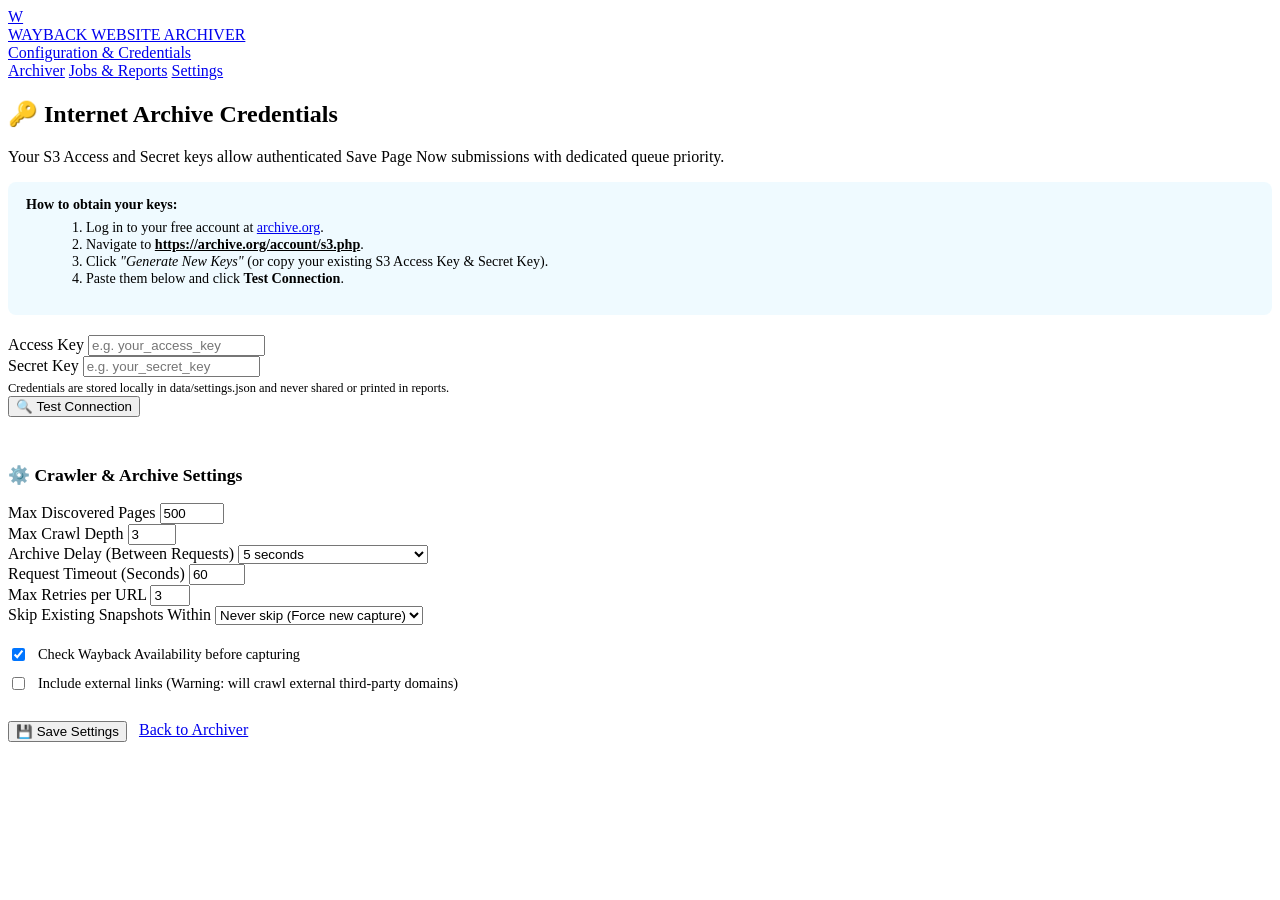
==== wayback-website-archiver/templates/settings.html @ d7ca3ec3 "Initial commit: Wayback Machine bulk website archiver" ====
<!DOCTYPE html>
<html lang="en">
<head>
  <meta charset="UTF-8">
  <meta name="viewport" content="width=device-width, initial-scale=1.0">
  <title>Settings — Wayback Website Archiver</title>
  <link rel="stylesheet" href="/static/style.css">
</head>
<body>
  <header class="navbar">
    <a href="/" class="brand">
      <div class="brand-icon">W</div>
      <div>
        <div class="brand-title">WAYBACK WEBSITE ARCHIVER</div>
        <span class="brand-subtitle">Configuration &amp; Credentials</span>
      </div>
    </a>
    <div class="nav-links">
      <a href="/" class="nav-link">Archiver</a>
      <a href="/results" class="nav-link">Jobs &amp; Reports</a>
      <a href="/settings" class="nav-link active">Settings</a>
    </div>
  </header>

  <main class="container">
    <section class="card">
      <div class="card-header">
        <div>
          <h2 class="card-title">🔑 Internet Archive Credentials</h2>
          <p class="card-desc">Your S3 Access and Secret keys allow authenticated Save Page Now submissions with dedicated queue priority.</p>
        </div>
      </div>

      <div style="background: rgba(56, 189, 248, 0.08); border: 1px solid var(--border-accent); border-radius: 8px; padding: 14px 18px; margin-bottom: 20px; font-size: 0.88rem;">
        <strong>How to obtain your keys:</strong>
        <ol style="margin-left: 20px; margin-top: 6px; color: var(--text-muted);">
          <li>Log in to your free account at <a href="https://archive.org" target="_blank" rel="noopener">archive.org</a>.</li>
          <li>Navigate to <a href="https://archive.org/account/s3.php" target="_blank" rel="noopener" style="color: var(--accent-cyan); font-weight: 600;">https://archive.org/account/s3.php</a>.</li>
          <li>Click <em>"Generate New Keys"</em> (or copy your existing S3 Access Key &amp; Secret Key).</li>
          <li>Paste them below and click <strong>Test Connection</strong>.</li>
        </ol>
      </div>

      <form id="settingsForm" onsubmit="handleSaveSettings(event)">
        <div class="input-group">
          <label class="input-label" for="accessKey">Access Key</label>
          <input type="text" id="accessKey" class="text-input" placeholder="e.g. your_access_key" autocomplete="off" required>
        </div>

        <div class="input-group">
          <label class="input-label" for="secretKey">Secret Key</label>
          <input type="password" id="secretKey" class="text-input" placeholder="e.g. your_secret_key" autocomplete="off" required>
          <div style="font-size: 0.78rem; color: var(--text-muted); margin-top: 4px;">Credentials are stored locally in data/settings.json and never shared or printed in reports.</div>
        </div>

        <div style="display: flex; gap: 12px; margin-bottom: 24px;">
          <button type="button" class="btn btn-secondary" onclick="testConnection()">
            <span>🔍 Test Connection</span>
          </button>
          <span id="testResultMsg" style="display: flex; align-items: center; font-size: 0.88rem; font-weight: 600;"></span>
        </div>

        <hr style="border: 0; border-top: 1px solid var(--border-color); margin: 24px 0;">

        <div class="card-header" style="margin-bottom: 12px;">
          <h3 class="card-title" style="font-size: 1.1rem;">⚙️ Crawler &amp; Archive Settings</h3>
        </div>

        <div class="settings-grid">
          <div>
            <label class="input-label">Max Discovered Pages</label>
            <input type="number" id="maxPages" class="text-input" value="500" min="1" max="5000">
          </div>
          <div>
            <label class="input-label">Max Crawl Depth</label>
            <input type="number" id="maxDepth" class="text-input" value="3" min="1" max="10">
          </div>
          <div>
            <label class="input-label">Archive Delay (Between Requests)</label>
            <select id="archiveDelay" class="text-input">
              <option value="5">5 seconds</option>
              <option value="10">10 seconds (Default / Polite)</option>
              <option value="15">15 seconds</option>
              <option value="30">30 seconds</option>
            </select>
          </div>
          <div>
            <label class="input-label">Request Timeout (Seconds)</label>
            <input type="number" id="requestTimeout" class="text-input" value="60" min="10" max="300">
          </div>
          <div>
            <label class="input-label">Max Retries per URL</label>
            <input type="number" id="retries" class="text-input" value="3" min="1" max="5">
          </div>
          <div>
            <label class="input-label">Skip Existing Snapshots Within</label>
            <select id="skipExistingDays" class="text-input">
              <option value="0">Never skip (Force new capture)</option>
              <option value="1">1 day</option>
              <option value="7">7 days</option>
              <option value="30">30 days (Default)</option>
              <option value="90">90 days</option>
            </select>
          </div>
        </div>

        <div style="margin-top: 20px; display: flex; flex-direction: column; gap: 10px;">
          <label style="display: flex; align-items: center; gap: 10px; font-size: 0.9rem; cursor: pointer;">
            <input type="checkbox" id="checkExistingSnapshots" checked>
            <span>Check Wayback Availability before capturing</span>
          </label>
          <label style="display: flex; align-items: center; gap: 10px; font-size: 0.9rem; cursor: pointer;">
            <input type="checkbox" id="includeExternal">
            <span>Include external links (Warning: will crawl external third-party domains)</span>
          </label>
        </div>

        <div style="margin-top: 28px; display: flex; gap: 12px;">
          <button type="submit" class="btn btn-primary">
            <span>💾 Save Settings</span>
          </button>
          <a href="/" class="btn btn-secondary">Back to Archiver</a>
        </div>
      </form>
    </section>
  </main>

  <script>
    async function loadSettings() {
      try {
        const res = await fetch('/api/settings');
        if (res.ok) {
          const data = await res.json();
          document.getElementById('accessKey').value = data.access_key || '';
          document.getElementById('secretKey').value = data.secret_key || '';
          document.getElementById('maxPages').value = data.max_pages || 500;
          document.getElementById('maxDepth').value = data.max_depth || 3;
          document.getElementById('archiveDelay').value = data.archive_delay || 10;
          document.getElementById('requestTimeout').value = data.request_timeout || 60;
          document.getElementById('retries').value = data.retries || 3;
          document.getElementById('skipExistingDays').value = data.skip_existing_days ?? 30;
          document.getElementById('checkExistingSnapshots').checked = !!data.check_existing_snapshots;
          document.getElementById('includeExternal').checked = !!data.include_external;
        }
      } catch (e) {
        console.error("Error loading settings:", e);
      }
    }

    async function handleSaveSettings(e) {
      e.preventDefault();
      const payload = {
        access_key: document.getElementById('accessKey').value.trim(),
        secret_key: document.getElementById('secretKey').value.trim(),
        max_pages: parseInt(document.getElementById('maxPages').value, 10),
        max_depth: parseInt(document.getElementById('maxDepth').value, 10),
        archive_delay: parseInt(document.getElementById('archiveDelay').value, 10),
        request_timeout: parseInt(document.getElementById('requestTimeout').value, 10),
        retries: parseInt(document.getElementById('retries').value, 10),
        skip_existing_days: parseInt(document.getElementById('skipExistingDays').value, 10),
        check_existing_snapshots: document.getElementById('checkExistingSnapshots').checked,
        include_external: document.getElementById('includeExternal').checked,
      };

      try {
        const res = await fetch('/api/settings', {
          method: 'POST',
          headers: { 'Content-Type': 'application/json' },
          body: JSON.stringify(payload),
        });
        if (res.ok) {
          alert("Settings saved successfully!");
        } else {
          alert("Failed to save settings: " + (await res.text()));
        }
      } catch (err) {
        alert("Error saving settings: " + err.message);
      }
    }

    async function testConnection() {
      const msg = document.getElementById('testResultMsg');
      msg.textContent = "Testing...";
      msg.style.color = "var(--accent-cyan)";

      const access = document.getElementById('accessKey').value.trim();
      const secret = document.getElementById('secretKey').value.trim();

      try {
        const res = await fetch('/api/settings/test', {
          method: 'POST',
          headers: { 'Content-Type': 'application/json' },
          body: JSON.stringify({ access_key: access, secret_key: secret }),
        });
        const data = await res.json();
        if (data.success) {
          msg.textContent = "✓ " + data.message;
          msg.style.color = "var(--success)";
        } else {
          msg.textContent = "✗ " + data.message;
          msg.style.color = "var(--danger)";
        }
      } catch (err) {
        msg.textContent = "✗ Network error: " + err.message;
        msg.style.color = "var(--danger)";
      }
    }

    window.addEventListener('DOMContentLoaded', loadSettings);
  </script>
</body>
</html>
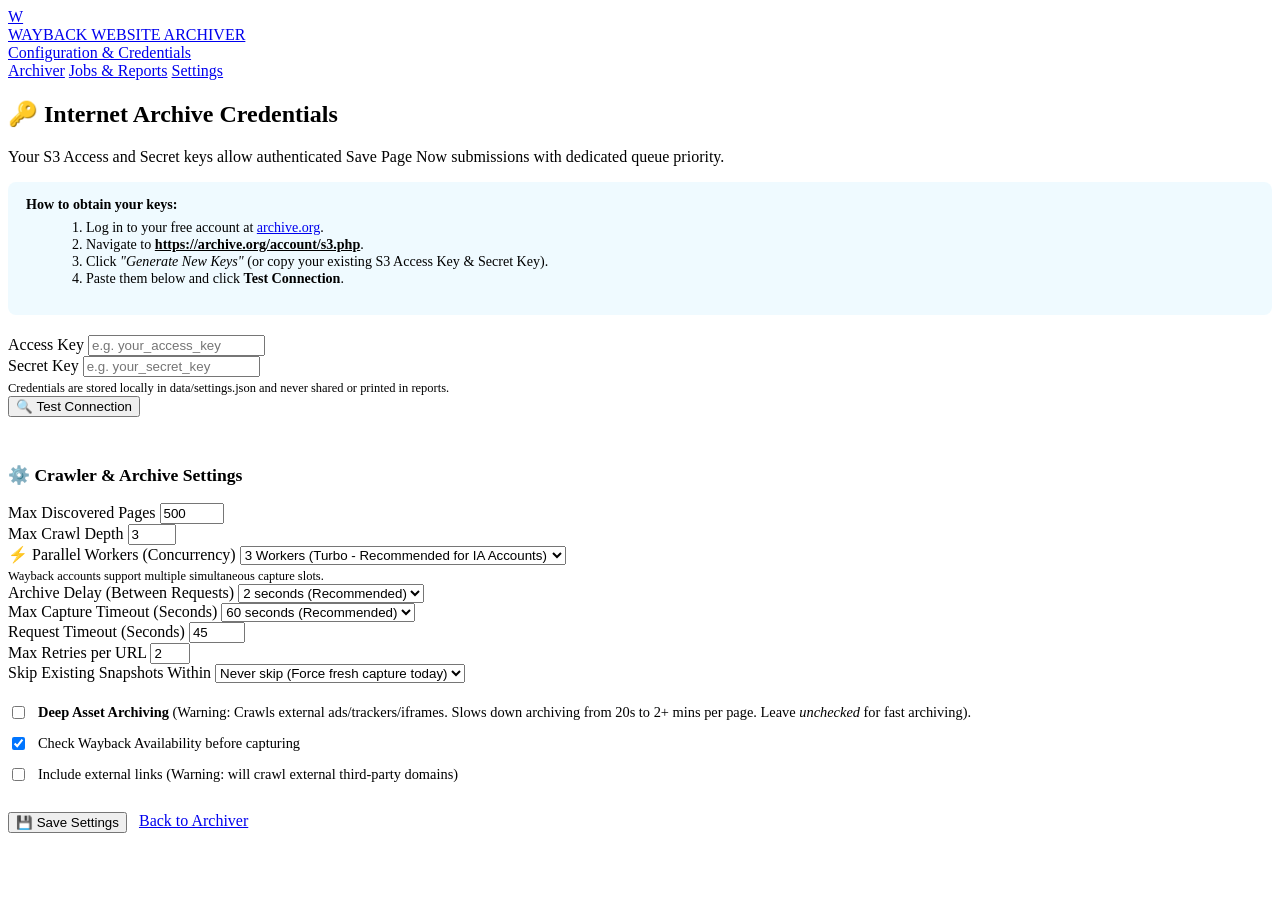
==== commit 38515f4c: "Feat: Add combined menu+sitemap discovery and force fresh snapshots on Wayback - Added crawl_both mo" ====
--- a/wayback-website-archiver/templates/settings.html
+++ b/wayback-website-archiver/templates/settings.html
@@ -76,35 +76,59 @@
             <input type="number" id="maxDepth" class="text-input" value="3" min="1" max="10">
           </div>
           <div>
+            <label class="input-label">⚡ Parallel Workers (Concurrency)</label>
+            <select id="concurrency" class="text-input">
+              <option value="1">1 Worker (Sequential / Slow)</option>
+              <option value="2">2 Workers (Fast)</option>
+              <option value="3" selected>3 Workers (Turbo - Recommended for IA Accounts)</option>
+              <option value="4">4 Workers</option>
+              <option value="5">5 Workers (Max)</option>
+            </select>
+            <div style="font-size: 0.78rem; color: var(--text-muted); margin-top: 4px;">Wayback accounts support multiple simultaneous capture slots.</div>
+          </div>
+          <div>
             <label class="input-label">Archive Delay (Between Requests)</label>
             <select id="archiveDelay" class="text-input">
+              <option value="1">1 second (Turbo)</option>
+              <option value="2" selected>2 seconds (Recommended)</option>
               <option value="5">5 seconds</option>
-              <option value="10">10 seconds (Default / Polite)</option>
-              <option value="15">15 seconds</option>
-              <option value="30">30 seconds</option>
+              <option value="10">10 seconds (Polite)</option>
+            </select>
+          </div>
+          <div>
+            <label class="input-label">Max Capture Timeout (Seconds)</label>
+            <select id="maxPollSeconds" class="text-input">
+              <option value="45">45 seconds (Fast Failover)</option>
+              <option value="60" selected>60 seconds (Recommended)</option>
+              <option value="90">90 seconds</option>
+              <option value="120">120 seconds</option>
             </select>
           </div>
           <div>
             <label class="input-label">Request Timeout (Seconds)</label>
-            <input type="number" id="requestTimeout" class="text-input" value="60" min="10" max="300">
+            <input type="number" id="requestTimeout" class="text-input" value="45" min="10" max="180">
           </div>
           <div>
             <label class="input-label">Max Retries per URL</label>
-            <input type="number" id="retries" class="text-input" value="3" min="1" max="5">
+            <input type="number" id="retries" class="text-input" value="2" min="1" max="4">
           </div>
           <div>
             <label class="input-label">Skip Existing Snapshots Within</label>
             <select id="skipExistingDays" class="text-input">
-              <option value="0">Never skip (Force new capture)</option>
+              <option value="0" selected>Never skip (Force fresh capture today)</option>
               <option value="1">1 day</option>
               <option value="7">7 days</option>
-              <option value="30">30 days (Default)</option>
+              <option value="30">30 days</option>
               <option value="90">90 days</option>
             </select>
           </div>
         </div>
 
-        <div style="margin-top: 20px; display: flex; flex-direction: column; gap: 10px;">
+        <div style="margin-top: 20px; display: flex; flex-direction: column; gap: 12px;">
+          <label style="display: flex; align-items: center; gap: 10px; font-size: 0.9rem; cursor: pointer;">
+            <input type="checkbox" id="captureAll">
+            <span><strong>Deep Asset Archiving</strong> (Warning: Crawls external ads/trackers/iframes. Slows down archiving from 20s to 2+ mins per page. Leave <em>unchecked</em> for fast archiving).</span>
+          </label>
           <label style="display: flex; align-items: center; gap: 10px; font-size: 0.9rem; cursor: pointer;">
             <input type="checkbox" id="checkExistingSnapshots" checked>
             <span>Check Wayback Availability before capturing</span>
@@ -135,10 +159,13 @@
           document.getElementById('secretKey').value = data.secret_key || '';
           document.getElementById('maxPages').value = data.max_pages || 500;
           document.getElementById('maxDepth').value = data.max_depth || 3;
-          document.getElementById('archiveDelay').value = data.archive_delay || 10;
-          document.getElementById('requestTimeout').value = data.request_timeout || 60;
-          document.getElementById('retries').value = data.retries || 3;
-          document.getElementById('skipExistingDays').value = data.skip_existing_days ?? 30;
+          document.getElementById('archiveDelay').value = data.archive_delay || 2;
+          document.getElementById('concurrency').value = data.concurrency || 3;
+          document.getElementById('maxPollSeconds').value = data.max_poll_seconds || 60;
+          document.getElementById('captureAll').checked = !!data.capture_all;
+          document.getElementById('requestTimeout').value = data.request_timeout || 45;
+          document.getElementById('retries').value = data.retries || 2;
+          document.getElementById('skipExistingDays').value = data.skip_existing_days ?? 0;
           document.getElementById('checkExistingSnapshots').checked = !!data.check_existing_snapshots;
           document.getElementById('includeExternal').checked = !!data.include_external;
         }
@@ -155,6 +182,9 @@
         max_pages: parseInt(document.getElementById('maxPages').value, 10),
         max_depth: parseInt(document.getElementById('maxDepth').value, 10),
         archive_delay: parseInt(document.getElementById('archiveDelay').value, 10),
+        concurrency: parseInt(document.getElementById('concurrency').value, 10),
+        max_poll_seconds: parseInt(document.getElementById('maxPollSeconds').value, 10),
+        capture_all: document.getElementById('captureAll').checked,
         request_timeout: parseInt(document.getElementById('requestTimeout').value, 10),
         retries: parseInt(document.getElementById('retries').value, 10),
         skip_existing_days: parseInt(document.getElementById('skipExistingDays').value, 10),
